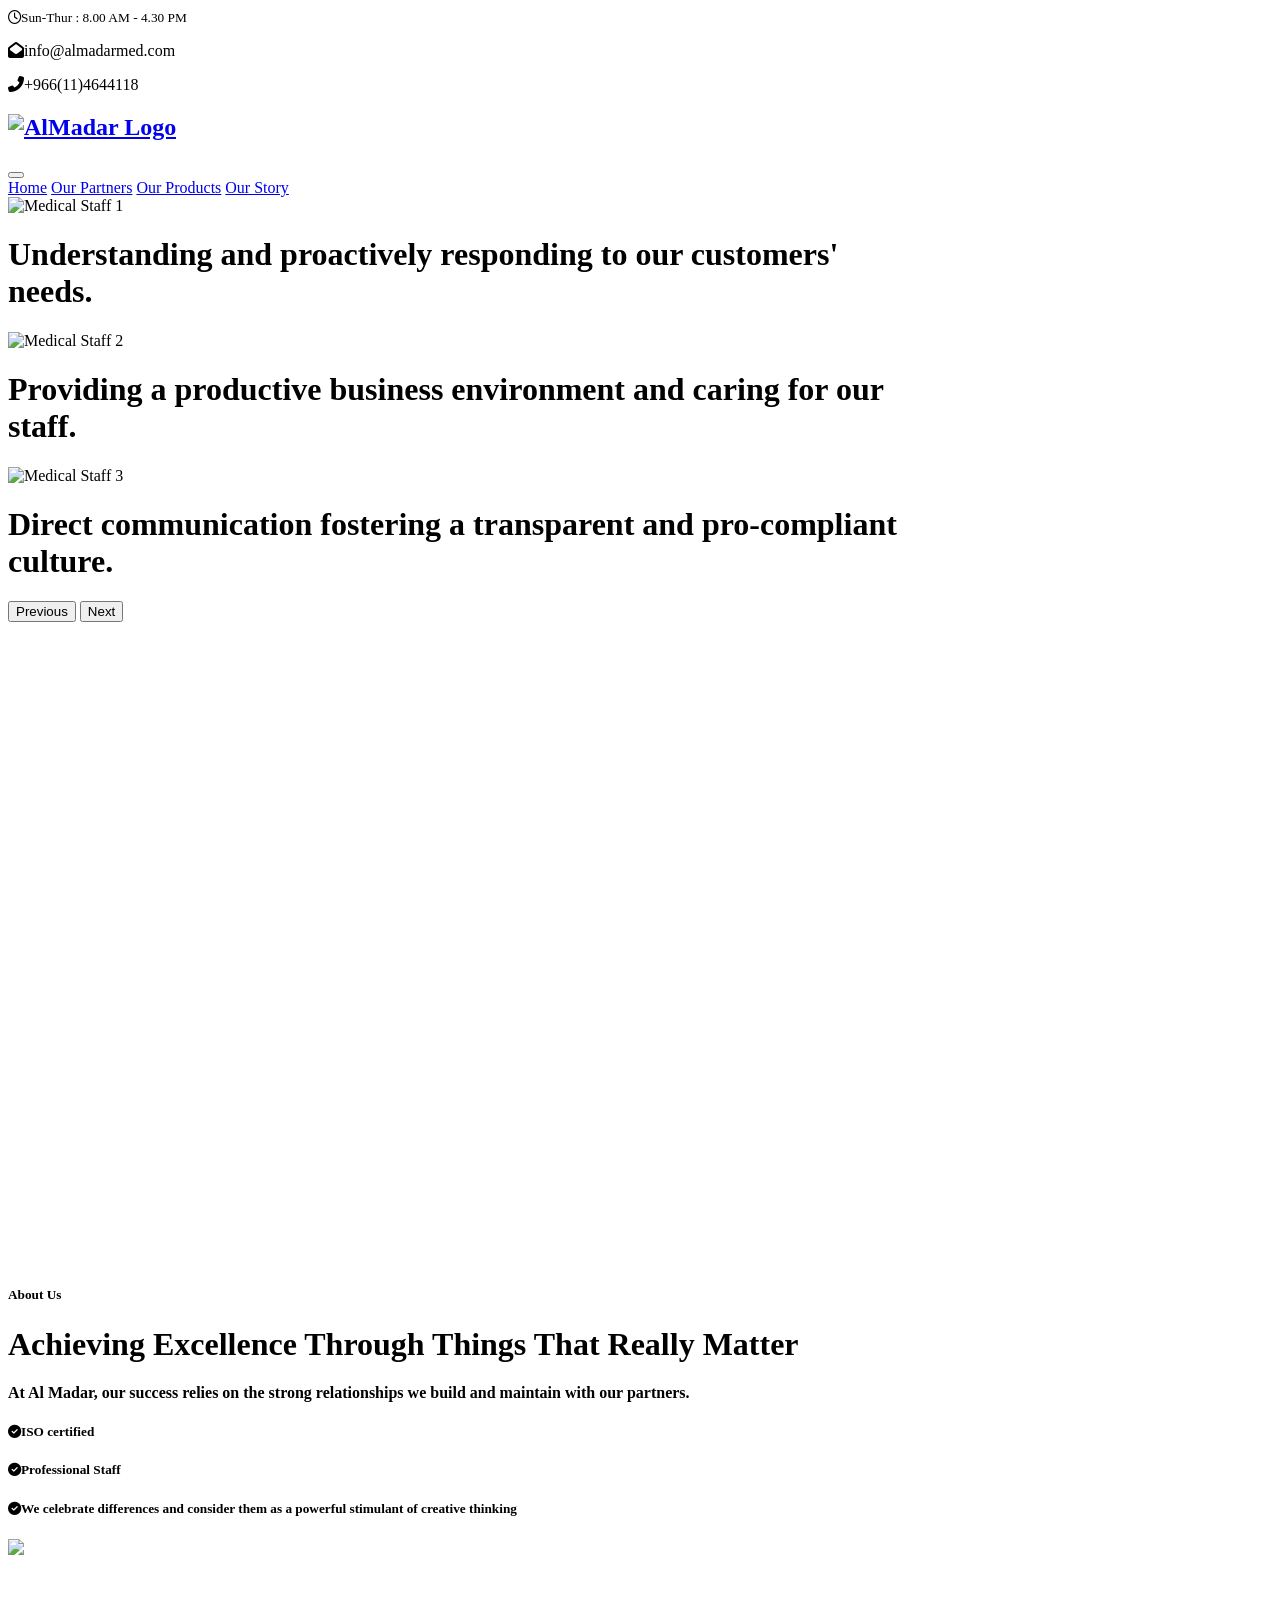
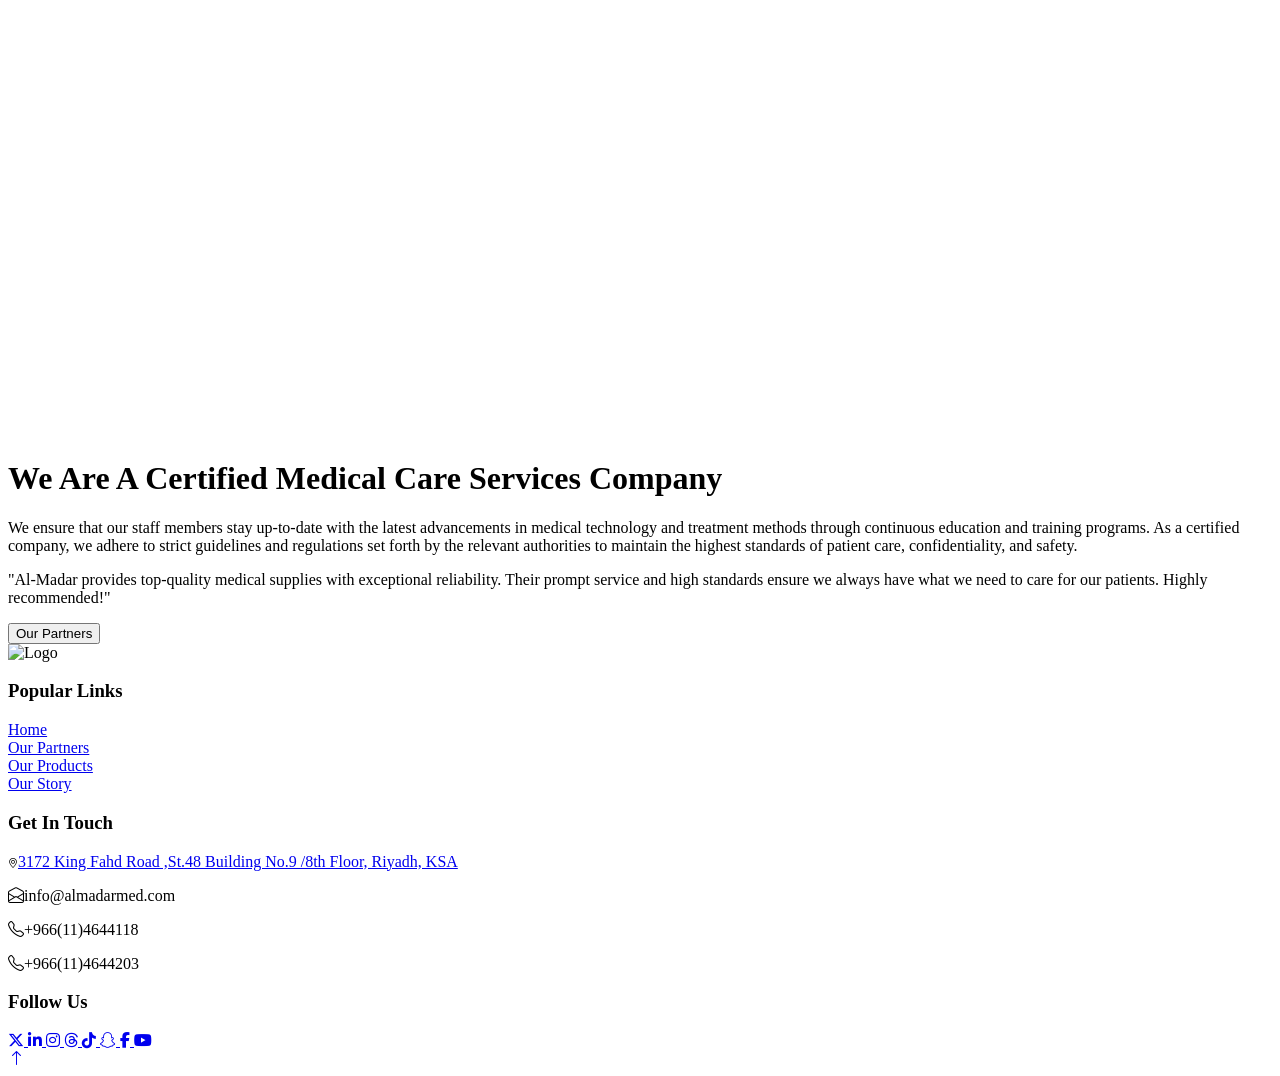
==== index.html @ c4c9b53f "Updated Version of website" ====
<!DOCTYPE html>
<html lang="en">
<head>
  <meta charset="utf-8">
  <title>AlMadar Medical Services Company</title>

  <meta name="viewport" content="width=device-width, initial-scale=1.0">

  <meta
    name="keywords"
    content="Medical Equipment Supplier, Critical Care Solutions, Healthcare Innovations, Medical Logistics, ISO Certified Medical Services, Professional Medical Staff, Health Care Technology, Medical Training Programs, Saudi Arabia Healthcare, Medical Care Company, Medical Services Saudi Arabia, Leading provider of high-quality medical solutions, Trusted medical equipment supplier, Innovative healthcare services, Critical care sector support, Comprehensive post-sales service, Dedicated to patient safety and care, ISO certified medical services provider, Advancing medical technology and training, Fostering transparent healthcare practices, Continuous education for healthcare professionals, Maintaining the highest standards in patient care, Certified by relevant healthcare authorities, Supporting healthcare systems in Saudi Arabia, Committed to excellence in medical services"
  />

  <meta
    name="description"
    content="We are looking to be one of the main suppliers of high quality innovative medical solutions to critical care sectors through guaranteed logistics & post-sales services."
  />

  <!-- Favicon -->
  <link href="img/Almadar Logo-01.png" rel="icon">

  <!-- Google Fonts -->
  <link rel="preconnect" href="https://fonts.gstatic.com">
  <link href="https://fonts.googleapis.com/css2?family=Jost:wght@500;600;700&family=Open+Sans:wght@400;600&display=swap" rel="stylesheet">

  <!-- Icon Fonts -->
  <link rel="stylesheet" href="https://cdnjs.cloudflare.com/ajax/libs/font-awesome/6.5.1/css/all.min.css">
  <link href="https://cdn.jsdelivr.net/npm/bootstrap-icons@1.4.1/font/bootstrap-icons.css" rel="stylesheet">

  <!-- Libraries CSS -->
  <link href="lib/owlcarousel/assets/owl.carousel.min.css" rel="stylesheet">
  <link href="lib/animate/animate.min.css" rel="stylesheet">
  <link href="lib/tempusdominus/css/tempusdominus-bootstrap-4.min.css" rel="stylesheet">
  <link href="lib/twentytwenty/twentytwenty.css" rel="stylesheet">

  <!-- Bootstrap CSS -->
  <link href="css/bootstrap.min.css" rel="stylesheet">

  <!-- Custom CSS -->
  <link href="css/style.css" rel="stylesheet">
</head>

<body>

<!-- Spinner Start -->
<div id="spinner" class="show bg-white position-fixed translate-middle w-100 vh-100 top-50 start-50 d-flex align-items-center justify-content-center">
  <div class="spinner-grow text-primary m-1" role="status"></div>
  <div class="spinner-grow text-dark m-1" role="status"></div>
  <div class="spinner-grow text-secondary m-1" role="status"></div>
</div>
<!-- Spinner End -->

<!-- Topbar Start -->
<div class="container-fluid bg-light ps-5 pe-0 d-none d-lg-block">
      <div class="row gx-0">
        <div class="col-md-6 text-center text-lg-start mb-2 mb-lg-0">
          <div class="d-inline-flex align-items-center">
            <small class="py-2"
              ><i class="far fa-clock text-primary me-2"></i>Sun-Thur : 8.00 AM
              - 4.30 PM</small
            >
          </div>
        </div>
        <div class="col-md-6 text-center text-lg-end">
          <div
            class="position-relative d-inline-flex align-items-center bg-primary text-white top-shape px-5"
          >
            <div class="me-3 pe-3 border-end py-2">
              <p class="m-0">
                <i class="fa fa-envelope-open me-2"></i>info@almadarmed.com
              </p>
            </div>
            <div class="py-2">
              <p class="m-0">
                <i class="fa fa-phone-alt me-2"></i>+966(11)4644118
              </p>
            </div>
          </div>
        </div>
      </div>
    </div>
<!-- Topbar End -->

<!-- Navbar Start -->
<nav class="navbar navbar-expand-lg bg-white navbar-light shadow-sm px-5 py-3 py-lg-0">
  <a href="index.html" class="navbar-brand p-0">
    <h1 class="m-0 text-primary"><img src="img/Almadar Logo-01.png" style="height: 90px" loading="lazy" alt="AlMadar Logo"/></h1>
  </a>
  <button class="navbar-toggler" type="button" data-bs-toggle="collapse" data-bs-target="#navbarCollapse">
    <span class="navbar-toggler-icon"></span>
  </button>
  <div class="collapse navbar-collapse" id="navbarCollapse">
    <div class="navbar-nav ms-auto py-0">
      <a href="index.html" class="nav-item nav-link active">Home</a>
      <a href="Our Partners.html" class="nav-item nav-link">Our Partners</a>
      <a href="Our Products.html" class="nav-item nav-link">Our Products</a>
      <a href="Our Story.html" class="nav-item nav-link">Our Story</a>
      <!-- <div class="nav-item dropdown">
        <a href="#" class="nav-link dropdown-toggle" data-bs-toggle="dropdown">Our Team</a>
        <div class="dropdown-menu m-0">
          <a href="CEO.html" class="dropdown-item">CEOs</a>
          <a href="Our Doctors.html" class="dropdown-item">Our Doctors</a>
          <a href="Accounting Team.html" class="dropdown-item">Accounting Team</a>
          <a href="Marketing Team.html" class="dropdown-item">Marketing Team</a>
        </div> -->
      </div>
    </div>
    <!-- <a href="appointment.html" class="btn btn-primary py-2 px-4 ms-3">External Platform</a> -->
  </div>
</nav>
<!-- Navbar End -->

<!-- Carousel Start -->
<div class="container-fluid p-0">
  <div id="header-carousel" class="carousel slide carousel-fade" data-bs-ride="carousel">
    <div class="carousel-inner">
      <div class="carousel-item active">
        <img class="carousel-image" src="img/SaudiMedicalStaffCarousel1.jpg" alt="Medical Staff 1" loading="lazy"/>
        <div class="carousel-caption d-flex flex-column align-items-center justify-content-center">
          <div class="p-3" style="max-width: 900px">
            <h1 class="display-1 text-white mb-md-4 animated zoomIn">
              Understanding and proactively responding to our customers' needs.
            </h1>
          </div>
        </div>
      </div>
      <div class="carousel-item">
        <img class="carousel-image" src="img/SaudiMedicalStaffCarousel2.jpg" alt="Medical Staff 2" loading="lazy"/>
        <div class="carousel-caption d-flex flex-column align-items-center justify-content-center">
          <div class="p-3" style="max-width: 900px">
            <h1 class="display-1 text-white mb-md-4 animated zoomIn">
              Providing a productive business environment and caring for our staff.
            </h1>
          </div>
        </div>
      </div>
      <div class="carousel-item">
        <img class="carousel-image" src="img/SaudiMedicalStaffCarousel3.jpg" alt="Medical Staff 3" loading="lazy"/>
        <div class="carousel-caption d-flex flex-column align-items-center justify-content-center">
          <div class="p-3" style="max-width: 900px">
            <h1 class="display-1 text-white mb-md-4 animated zoomIn">
              Direct communication fostering a transparent and pro-compliant culture.
            </h1>
          </div>
        </div>
      </div>
    </div>

    <button class="carousel-control-prev" type="button" data-bs-target="#header-carousel" data-bs-slide="prev">
      <span class="carousel-control-prev-icon" aria-hidden="true"></span>
      <span class="visually-hidden">Previous</span>
    </button>
    <button class="carousel-control-next" type="button" data-bs-target="#header-carousel" data-bs-slide="next">
      <span class="carousel-control-next-icon" aria-hidden="true"></span>
      <span class="visually-hidden">Next</span>
    </button>
  </div>
</div>
<!-- Carousel End -->

<!-- Banner Start -->
<div class="container-fluid banner mb-5">
  <div class="container">
    <div class="row gx-0 justify-content-center">
      <div class="col-lg-4 wow zoomIn" data-wow-delay="0.1s">
        <div class="bg-primary d-flex flex-column p-5" style="height: 300px">
          <h1 style="color:white;"><strong>Our Vision</strong></h1>
          <p style="color:white;">
            We are looking to be one of the main suppliers of high quality innovative medical solutions to critical care sectors through guaranteed logistics & post-sales services.
          </p>
        </div>
      </div>
      <div class="col-lg-4 wow zoomIn" data-wow-delay="0.3s">
        <div class="bg-dark d-flex flex-column p-5" style="height: 300px">
          <h1 style="color:white;"><strong>Our Mission</strong></h1>
          <p style="color:white;">
            As we are operating some Critical Sectors of Health Care System; our customers are the focus of our Professional Services.
          </p>
        </div>
      </div>
    </div>
  </div>
</div>
<!-- Banner End -->

<!-- About Start -->
<div class="container-fluid py-5 wow fadeInUp" data-wow-delay="0.1s">
  <div class="container">
    <div class="row g-5">
      <div class="col-lg-7">
        <div class="section-title mb-4">
          <h5 class="position-relative d-inline-block text-primary text-uppercase">About Us</h5>
          <h1 class="display-5 mb-0">Achieving Excellence Through Things That Really Matter</h1>
        </div>
        <h4 class="text-body fst-italic mb-4">
          At Al Madar, our success relies on the strong relationships we build and maintain with our partners.
        </h4>
        <div class="row g-3">
          <div class="col-sm-6 wow zoomIn" data-wow-delay="0.3s">
            <h5 class="mb-3"><i class="fa fa-check-circle text-primary me-3"></i>ISO certified</h5>
            <h5 class="mb-3"><i class="fa fa-check-circle text-primary me-3"></i>Professional Staff</h5>
          </div>
          <div class="col-sm-6 wow zoomIn" data-wow-delay="0.6s">
            <h5 class="mb-3"><i class="fa fa-check-circle text-primary me-3"></i>We celebrate differences and consider them as a powerful stimulant of creative thinking</h5>
          </div>
        </div>
      </div>
      <div class="col-lg-5" style="min-height: 500px">
        <div class="position-relative h-100">
          <img class="position-absolute w-100 h-100 rounded wow zoomIn" data-wow-delay="0.9s" src="img/women healthcare.jpg" style="object-fit: cover" loading="lazy"/>
        </div>
      </div>
    </div>
  </div>
</div>
<!-- About End -->

<!-- Appointment Start -->
<div class="container-fluid bg-primary bg-appointment my-5 wow fadeInUp" data-wow-delay="0.1s">
  <div class="container">
    <div class="row gx-5">
      <div class="col-lg-6 py-5">
        <div class="py-5">
          <h1 class="display-5 text-white mb-4">We Are A Certified Medical Care Services Company</h1>
          <p class="text-white mb-0">
            We ensure that our staff members stay up-to-date with the latest advancements in medical technology and treatment methods through continuous education and training programs. As a certified company, we adhere to strict guidelines and regulations set forth by the relevant authorities to maintain the highest standards of patient care, confidentiality, and safety.
          </p>
        </div>
      </div>
    </div>
  </div>
</div>
<!-- Appointment End -->

<!-- Testimonial Start -->
<div class="container-fluid bg-primary bg-testimonial py-5 my-5 wow fadeInUp" data-wow-delay="0.1s">
  <div class="container py-5">
    <div class="row justify-content-center">
      <div class="col-lg-7">
        <div class="owl-carousel testimonial-carousel rounded p-5 wow zoomIn" data-wow-delay="0.6s">
          <div class="testimonial-Letter">
            <p>"Al-Madar provides top-quality medical supplies with exceptional reliability. Their prompt service and high standards ensure we always have what we need to care for our patients. Highly recommended!"</p>
            <div class="Testimonial-btn">
              <a href="Our Partners.html" class="partners">
                <button class="btn">Our Partners</button>
              </a>
            </div>
          </div>
        </div>
      </div>
    </div>
  </div>
</div>
<!-- Testimonial End -->

<!-- Footer Start -->
<div class="container-fluid bg-dark text-light py-5">
  <div class="container">
    <div class="row g-5">
      <div class="col-lg-3">
        <img src="img/Almadar Logo-01.png" alt="Logo" style="height:80px">
      </div>

      <div class="col-lg-3">
        <h3 class="text-white mb-4">Popular Links</h3>
        <a href="index.html">Home</a><br>
        <a href="Our Partners.html">Our Partners</a><br>
        <a href="Our Products.html">Our Products</a><br>
        <a href="Our Story.html">Our Story</a>
      </div>

    <div class="col-lg-3 col-md-6">
            <h3 class="text-white mb-4">Get In Touch</h3>
            <p class="mb-2">
              <i
                class="bi bi-geo-alt text-primary me-2"
                style="font-size: 10px"
              ></i
              ><a
                href="https://www.google.com/maps/place/Al+Madar+Medical+Co./@24.694322,46.683065,670m/data=!3m1!1e3!4m14!1m7!3m6!1s0x3e2f03396fa264ad:0x6d4c058475b7f70!2sAl+Madar+Medical+Co.!8m2!3d24.6943959!4d46.6833253!16s%2Fg%2F11b7q14s4q!3m5!1s0x3e2f03396fa264ad:0x6d4c058475b7f70!8m2!3d24.6943959!4d46.6833253!16s%2Fg%2F11b7q14s4q?entry=ttu&g_ep=EgoyMDI0MTEyNC4xIKXMDSoASAFQAw%3D%3D"
                target="_blank"
                rel="noopener noreferrer"
                class="map-link"
                >3172 King Fahd Road ,St.48 Building No.9 /8th Floor, Riyadh,
                KSA</a
              >
            </p>
            <p class="mb-2">
              <i class="bi bi-envelope-open text-primary me-2"></i
              >info@almadarmed.com
            </p>
            <p class="mb-0">
              <i class="bi bi-telephone text-primary me-2"></i>+966(11)4644118
            </p>
            <p class="mb-0">
              <i class="bi bi-telephone text-primary me-2"></i>+966(11)4644203
            </p>
          </div>

      <div class="col-lg-3">
        <h3 class="text-white mb-4">Follow Us</h3>
            <!-- X (Twitter) -->
    <a
      class="btn btn-lg btn-primary btn-lg-square rounded me-2 mb-2"
      href="https://x.com/almadarmed_ksa"
      target="_blank"
      rel="noopener noreferrer"
    >
      <i class="fab fa-x-twitter fw-normal"></i>
    </a>

    <!-- LinkedIn -->
    <a
      class="btn btn-lg btn-primary btn-lg-square rounded me-2 mb-2"
      href="https://www.linkedin.com/company/almadarmed-ksa"
      target="_blank"
      rel="noopener noreferrer"
    >
      <i class="fab fa-linkedin-in fw-normal"></i>
    </a>

    <!-- Instagram -->
    <a
      class="btn btn-lg btn-primary btn-lg-square rounded me-2 mb-2"
      href="https://www.instagram.com/almadarmed.ksa/"
      target="_blank"
      rel="noopener noreferrer"
    >
      <i class="fab fa-instagram fw-normal"></i>
    </a>

    <!-- Threads -->
    <a
      class="btn btn-lg btn-primary btn-lg-square rounded me-2 mb-2"
      href="https://www.threads.net/@almadarmed.ksa"
      target="_blank"
      rel="noopener noreferrer"
    >
      <i class="fab fa-threads fw-normal"></i>
    </a>

    <!-- TikTok -->
    <a
      class="btn btn-lg btn-primary btn-lg-square rounded me-2 mb-2"
      href="https://www.tiktok.com/@almadarmed.ksa"
      target="_blank"
      rel="noopener noreferrer"
    >
      <i class="fab fa-tiktok fw-normal"></i>
    </a>

    <!-- Snapchat -->
    <a
      class="btn btn-lg btn-primary btn-lg-square rounded me-2 mb-2"
      href="https://www.snapchat.com/add/almadarmed.ksa"
      target="_blank"
      rel="noopener noreferrer"
    >
      <i class="fab fa-snapchat-ghost fw-normal"></i>
    </a>

    <!-- Facebook -->
    <a
      class="btn btn-lg btn-primary btn-lg-square rounded me-2 mb-2"
      href="https://www.facebook.com/almadarmed.ksa"
      target="_blank"
      rel="noopener noreferrer"
    >
      <i class="fab fa-facebook-f fw-normal"></i>
    </a>

    <!-- YouTube -->
    <a
      class="btn btn-lg btn-primary btn-lg-square rounded me-2 mb-2"
      href="https://www.youtube.com/@almadarmedksa"
      target="_blank"
      rel="noopener noreferrer"
    >
      <i class="fab fa-youtube fw-normal"></i>
    </a>
      </div>
    </div>
  </div>
</div>

<!-- Footer End -->

<!-- Back to Top -->
<a href="#" class="btn btn-lg btn-primary btn-lg-square rounded back-to-top">
  <i class="bi bi-arrow-up"></i>
</a>

<!-- JavaScript Libraries -->
<script src="https://code.jquery.com/jquery-3.4.1.min.js"></script>
<script src="https://cdn.jsdelivr.net/npm/bootstrap@5.0.0/dist/js/bootstrap.bundle.min.js"></script>
<script src="lib/wow/wow.min.js"></script>
<script src="lib/easing/easing.min.js"></script>
<script src="lib/waypoints/waypoints.min.js"></script>
<script src="lib/owlcarousel/owl.carousel.min.js"></script>
<script src="lib/tempusdominus/js/moment.min.js"></script>
<script src="lib/tempusdominus/js/moment-timezone.min.js"></script>
<script src="lib/tempusdominus/js/tempusdominus-bootstrap-4.min.js"></script>
<script src="lib/twentytwenty/jquery.event.move.js"></script>
<script src="lib/twentytwenty/jquery.twentytwenty.js"></script>

<!-- Template JS -->
<script src="js/main.js"></script>

</body>
</html>
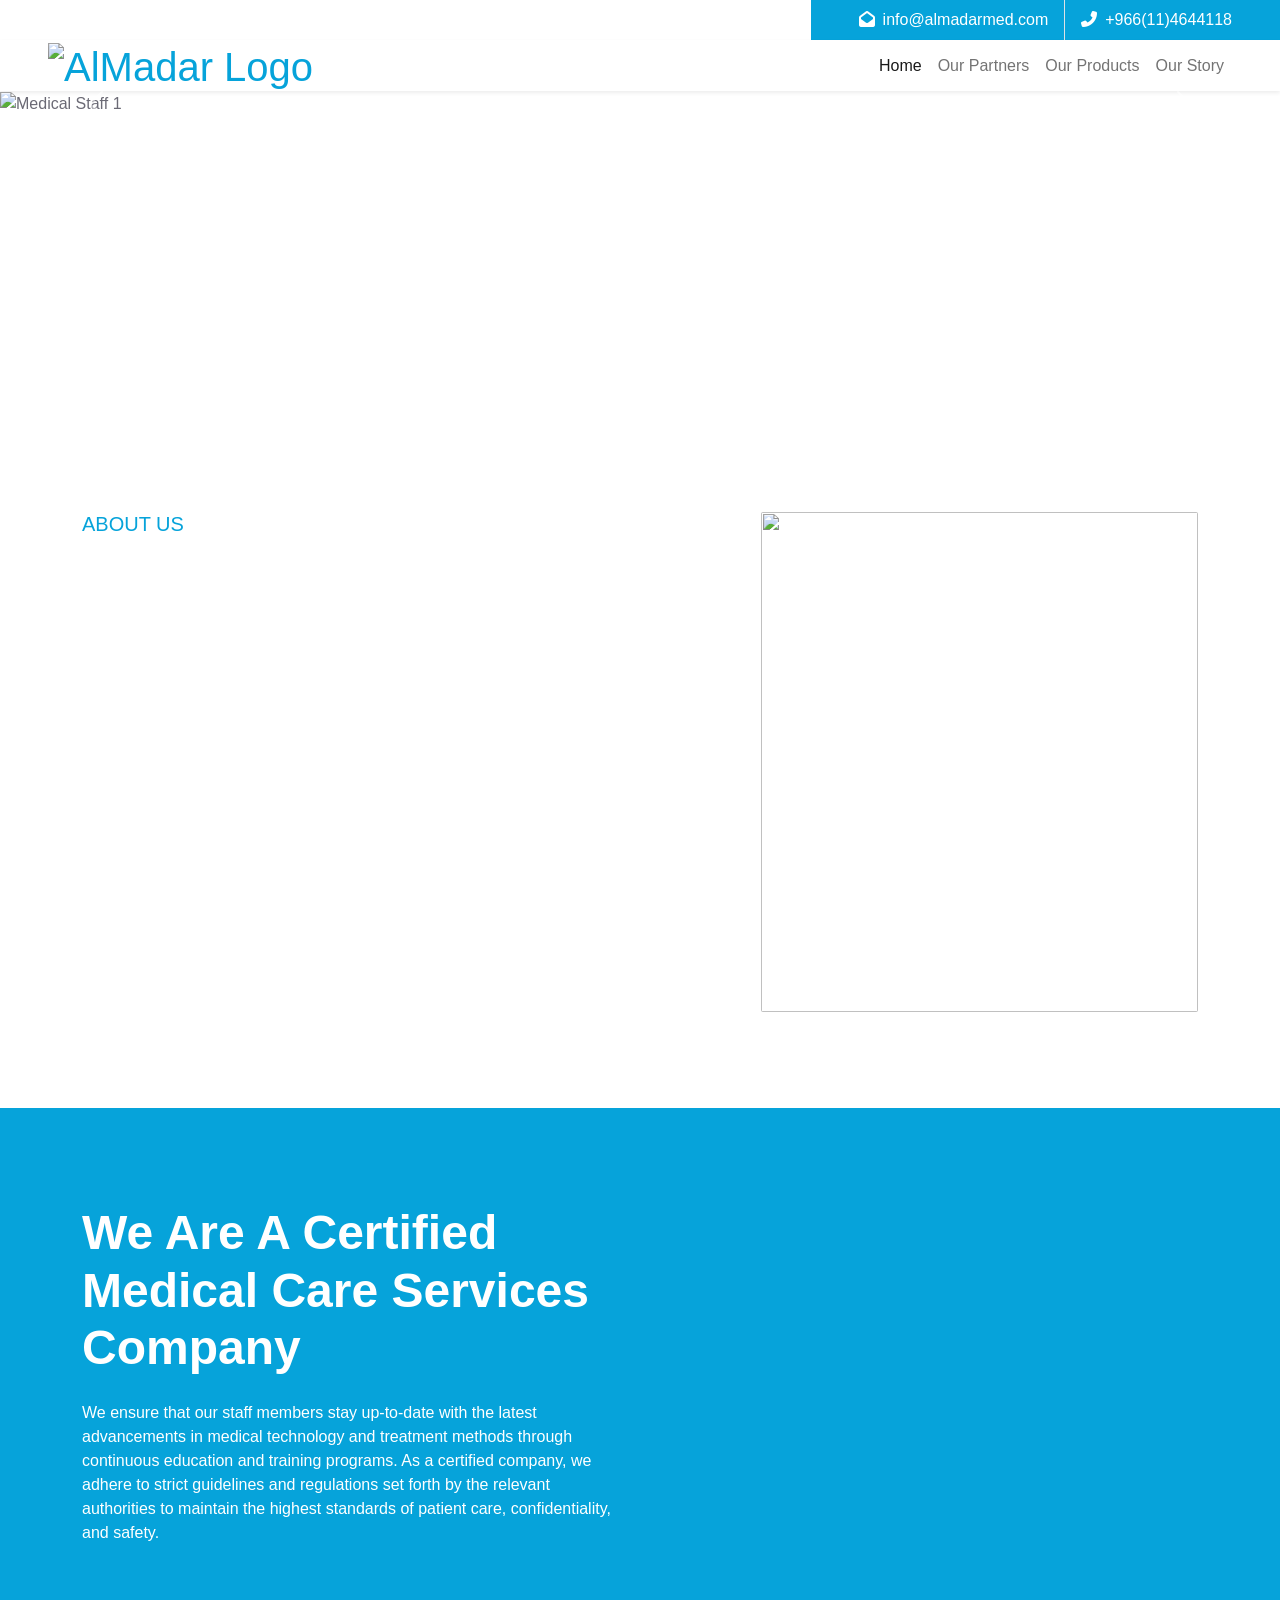
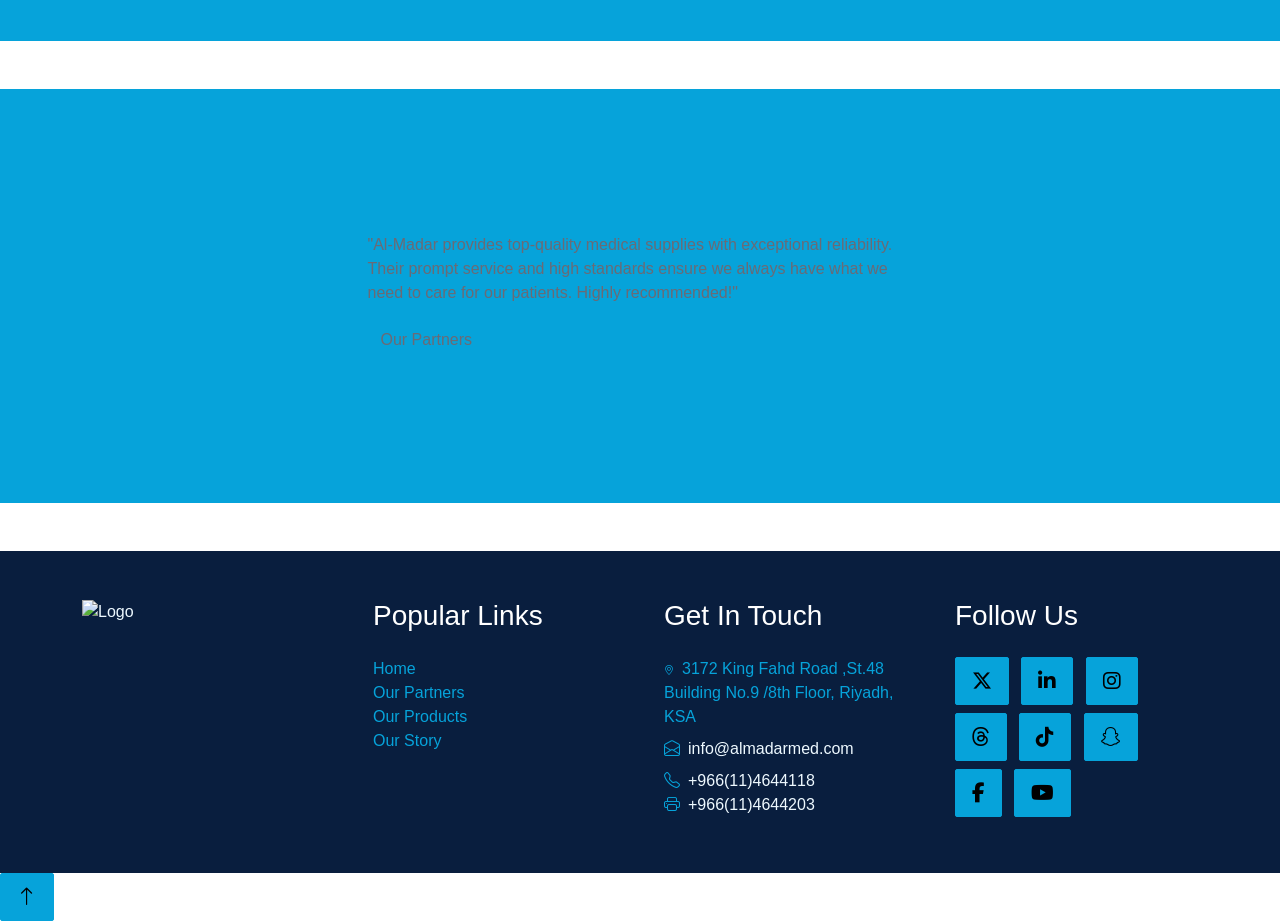
==== commit 00e7a309: "Fix layout issues and update fax icon" ====
--- a/index.html
+++ b/index.html
@@ -293,7 +293,7 @@
               <i class="bi bi-telephone text-primary me-2"></i>+966(11)4644118
             </p>
             <p class="mb-0">
-              <i class="bi bi-telephone text-primary me-2"></i>+966(11)4644203
+             <i class="bi bi-printer text-primary me-2"></i>+966(11)4644203
             </p>
           </div>
 
